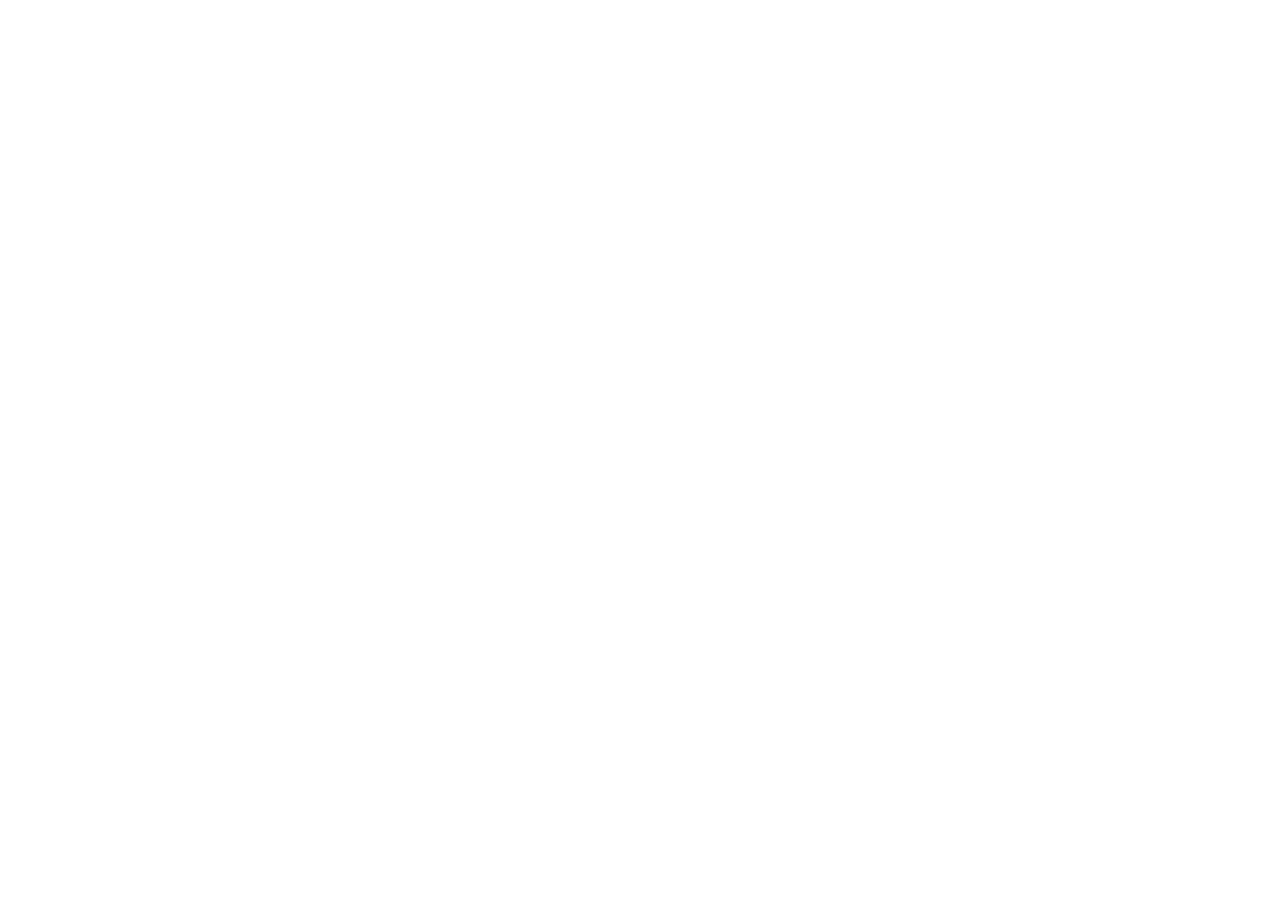
==== index.html @ 0b7aa0c4 "first commit started the case1,case5,case6" ====
<!DOCTYPE html>
<html lang="en">
<head>
    <meta charset="UTF-8">
    <meta name="viewport" content="width=device-width, initial-scale=1.0">
    <title>Document</title>
</head>
<body>
    
</body>
</html>
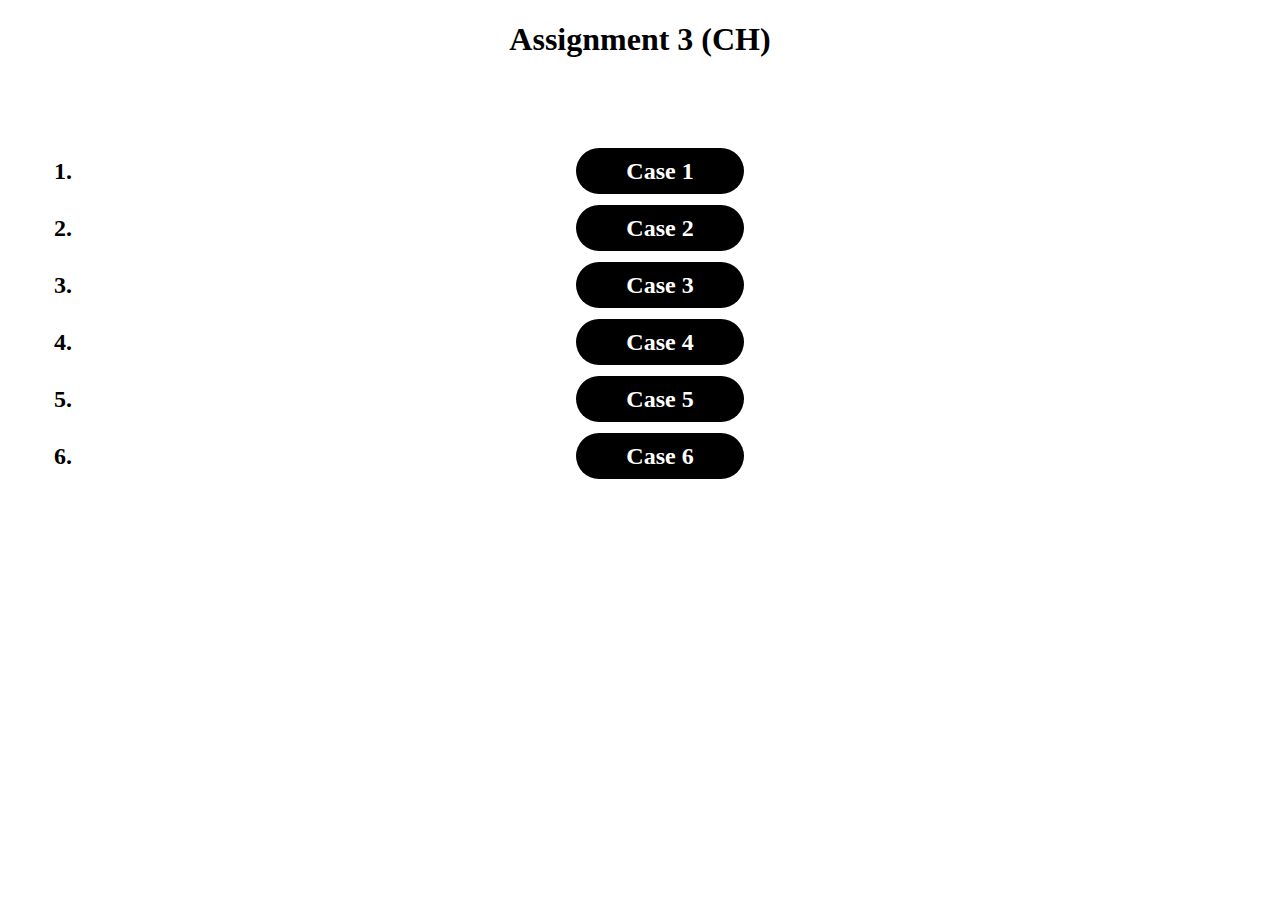
==== commit cbea179c: "third commit case1" ====
--- a/index.html
+++ b/index.html
@@ -4,8 +4,60 @@
     <meta charset="UTF-8">
     <meta name="viewport" content="width=device-width, initial-scale=1.0">
     <title>Document</title>
+
+    <style>
+        h1{
+            text-align: center;
+        }
+
+        ol{
+            margin-top: 100px;
+            text-align: center;
+        }
+
+        ol > li{
+            margin: 30px;
+            font-size: 1.5rem;
+            font-weight: bold;
+
+        }
+
+        ol > li > a{
+            font-size: 1.5rem;
+            font-weight: bold;
+            background-color: black;
+            padding: 10px 50px;
+            border-radius: 30px;
+            color: white;
+            text-decoration: none;
+        }
+    </style>
 </head>
 <body>
+    <h1>Assignment 3 (CH)</h1>
+
+    <ol>
+        <li>
+            <a href="/case-pages/case-1.html">Case 1</a>
+        </li>
+        <li>
+            <a href="/case-pages/case-2.html">Case 2</a>
+        </li>
+        <li>
+            <a href="/case-pages/case-3.html">Case 3</a>
+        </li>
+        <li>
+            <a href="/case-pages/case-4.html">Case 4</a>
+        </li>
+        <li>
+            <a href="/case-pages/case-5.html">Case 5</a>
+        </li>
+        <li>
+            <a href="/case-pages/case-6.html">Case 6</a>
+        </li>
+    </ol>
+
     
+
 </body>
 </html>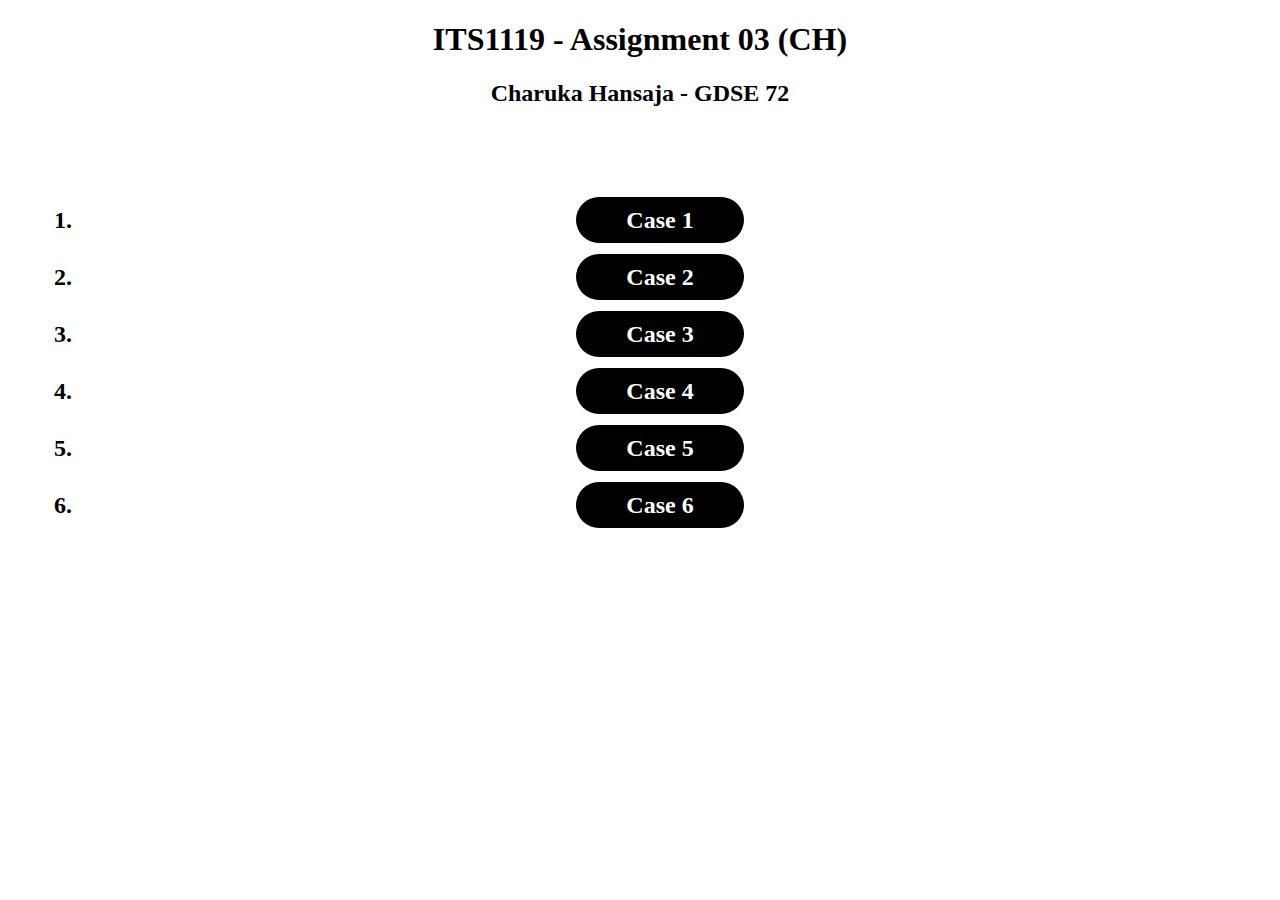
==== commit 36cfa3ab: "completed commit" ====
--- a/index.html
+++ b/index.html
@@ -4,37 +4,12 @@
     <meta charset="UTF-8">
     <meta name="viewport" content="width=device-width, initial-scale=1.0">
     <title>Document</title>
+    <link rel="stylesheet" href="/css/index-style.css">
 
-    <style>
-        h1{
-            text-align: center;
-        }
-
-        ol{
-            margin-top: 100px;
-            text-align: center;
-        }
-
-        ol > li{
-            margin: 30px;
-            font-size: 1.5rem;
-            font-weight: bold;
-
-        }
-
-        ol > li > a{
-            font-size: 1.5rem;
-            font-weight: bold;
-            background-color: black;
-            padding: 10px 50px;
-            border-radius: 30px;
-            color: white;
-            text-decoration: none;
-        }
-    </style>
 </head>
 <body>
-    <h1>Assignment 3 (CH)</h1>
+    <h1>ITS1119 - Assignment 03 (CH)</h1>
+    <h2>Charuka Hansaja - GDSE 72</h2>
 
     <ol>
         <li>
--- a/css/index-style.css
+++ b/css/index-style.css
@@ -0,0 +1,28 @@
+h1{
+    text-align: center;
+}
+h2{
+    text-align: center;
+}
+
+ol{
+    margin-top: 100px;
+    text-align: center;
+}
+
+ol > li{
+    margin: 30px;
+    font-size: 1.5rem;
+    font-weight: bold;
+
+}
+
+ol > li > a{
+    font-size: 1.5rem;
+    font-weight: bold;
+    background-color: black;
+    padding: 10px 50px;
+    border-radius: 30px;
+    color: white;
+    text-decoration: none;
+}